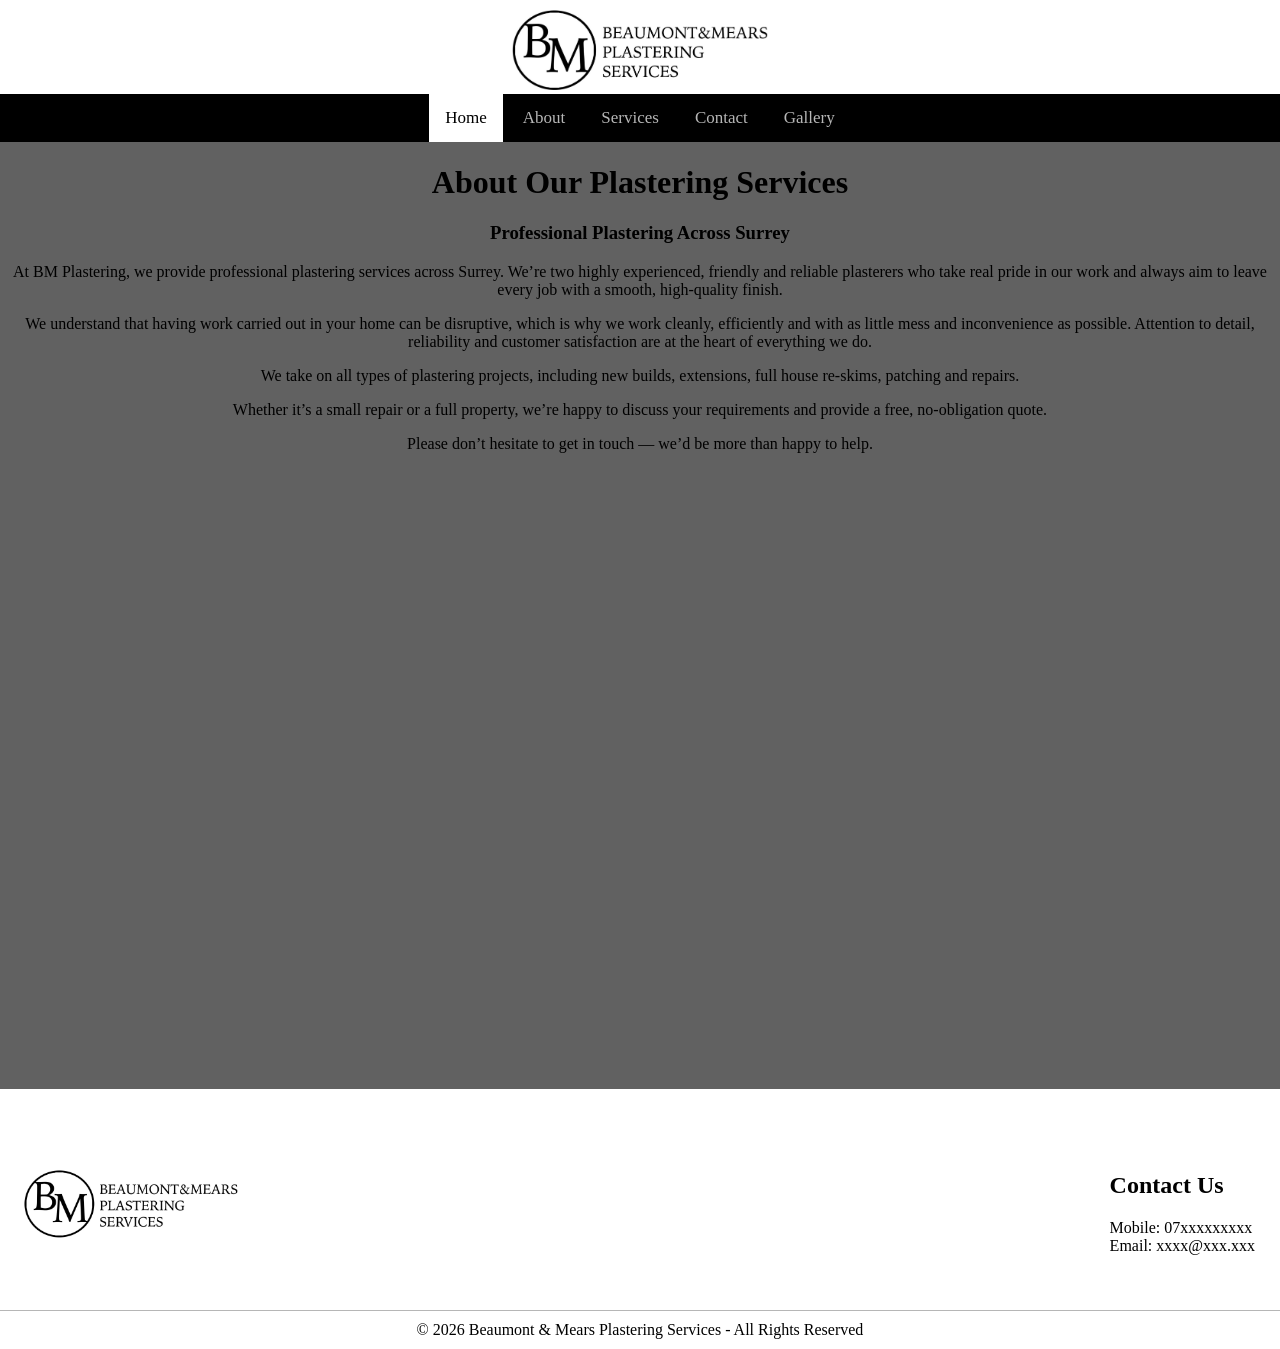
==== about/index.html @ d4179d39 "Add About page" ====
<!DOCTYPE html>
<html lang=en>
  <head>
    <title>Beaumont & Mears Plastering</title>
    <link rel="stylesheet" href="/assets/styles.css">
    <link rel="stylesheet" href="https://cdnjs.cloudflare.com/ajax/libs/font-awesome/4.7.0/css/font-awesome.min.css">
    <script src="/assets/script.js"></script>
    <link rel="icon" href="/assets/favi.png">
    <meta charset="UTF-8">
    <meta name="keywords" content="Plastering, Contracting, Walls, Plastering service, Clandon Plastering">
    <meta name="description" content="Local plastering services">
    <meta name="viewport" content="width=device-width, initial-scale=1.0">
    <meta name="author" content="Arthur Unitt">
  </head>
  <body>
    <header class="header">
      <a href="/" class="nomargin nopadding"><img src="/assets/logo-cropped.png" alt="Company Logo" class="decorimg"></a>
      <br>
    </header>
    <nav>
      <span class="topnav" id="topnav-id">
        <a href="/" class="active">Home</a>
        <a href="/about/">About</a>
        <a href="/services/">Services</a>
        <a href="/contact/">Contact</a>
        <a href="/gallery/">Gallery</a>
        <a href="javascript:void(0);" class="icon" onclick="hamburger()">
        <i class="fa fa-bars"></i>
        </a>
      </span>
    </nav>
    <main>
        <h1>About Our Plastering Services</h1>
        <h3>Professional Plastering Across Surrey</h3>
        <p>At BM Plastering, we provide professional plastering services across Surrey.
        We’re two highly experienced, friendly and reliable plasterers who take real pride
        in our work and always aim to leave every job with a smooth, high-quality finish.</p>
        <p>We understand that having work carried out in your home can be disruptive, 
        which is why we work cleanly, efficiently and with as little mess and inconvenience as possible. 
        Attention to detail, reliability and customer satisfaction are at the heart of everything we do.</p>
        <p>We take on all types of plastering projects, 
        including new builds, extensions, full house re-skims, patching and repairs.</p>
        <p>Whether it’s a small repair or a full property, we’re happy to discuss your requirements and provide a free, 
        no-obligation quote.</p>
        <p>Please don’t hesitate to get in touch — we’d be more than happy to help.</p>
    </main>
    <footer class="footer">
      <div class="footer-main">
      <span>
        <img src="/assets/logo.jpg" alt="Company logo" class="decorimg">
      </span>
      <span style="margin-right: 25px;">
        <h2>Contact Us</h2>
        <p>Mobile: 07xxxxxxxxx<br>
        Email: xxxx@xxx.xxx</p>
      </span>
      </div>
      <div class="copyright">
        © 2026 Beaumont & Mears Plastering Services - All Rights Reserved
      </div>
    </footer>
  </body>
</html>
---- assets/styles.css ----
:root {
  --black: #000000;
  --white: #ffffff;
  --light-grey: #b6b6b6;
  --grey: #616161;
}

.header {
    background-color: var(--white);
    height: auto;
    display: flexbox;
    align-items: center;
    justify-content: center;
    text-align: center;
    position: relative;
    padding-top: 10px;
}

.nomargin {
    margin: 0;
}

.nopadding {
    padding: 0;
}

nav {
  background-color: var(--black);
  display: flexbox;
  text-align: center;
}

.topnav a {
  display: inline-block;
  color: var(--light-grey);
  text-align: center;
  padding: 14px 16px;
  text-decoration: none;
  font-size: 17px;
}

.topnav a:hover {
  color: var(--light-grey);
}

.topnav a.active {
  background-color: var(--white);
  color: var(--black);
}

.topnav .icon {
  display: none;
}

@media screen and (max-width: 600px) {
  .topnav a:not(:first-child) {display: none;}
  .topnav a.icon {
    float: right;
    display: block;
  }
}

@media screen and (max-width: 600px) {
  .topnav.responsive {position: absolute; top: 100%; right: 0; background-color: var(--white);}
  .topnav.responsive a.icon {
    position: absolute;
    right: 0;
    top: 0;
  }
  .topnav.responsive a {
    float: none;
    display: block;
    text-align: left;
  }
}

body {
    background-color: var(--grey);
    padding: 0px;
    margin: 0px;
}

.decorimg {
    width: 20vw;
    height: auto;
    min-width: 119px;
}

main {
  min-height: 100vh;
  display: flexbox;
  text-align: center;
}

.footer {
    background-color: var(--white);
    height: auto;
    display: flex;
    flex-direction: column;
    position: relative;
    padding-top: 25px;
    margin-top: 25px;
}

.footer-main {
  width: 100%;
  display: flex;
  align-items: center;
  justify-content: space-between;
}

.copyright {
  width: 100%;
  text-align: center;
  border-top: 1px solid var(--light-grey);
  padding: 10px 0;
}

.bow {
  background-color: var(--white);
  color: var(--black);
}

.wob {
  color: var(--white);
  background-color: var(--black);
}

.header2 {
  font-size: 2vw;
  text-decoration: double;
}

.box {
  display: flexbox;
  text-align: center;
  margin: 0;
}
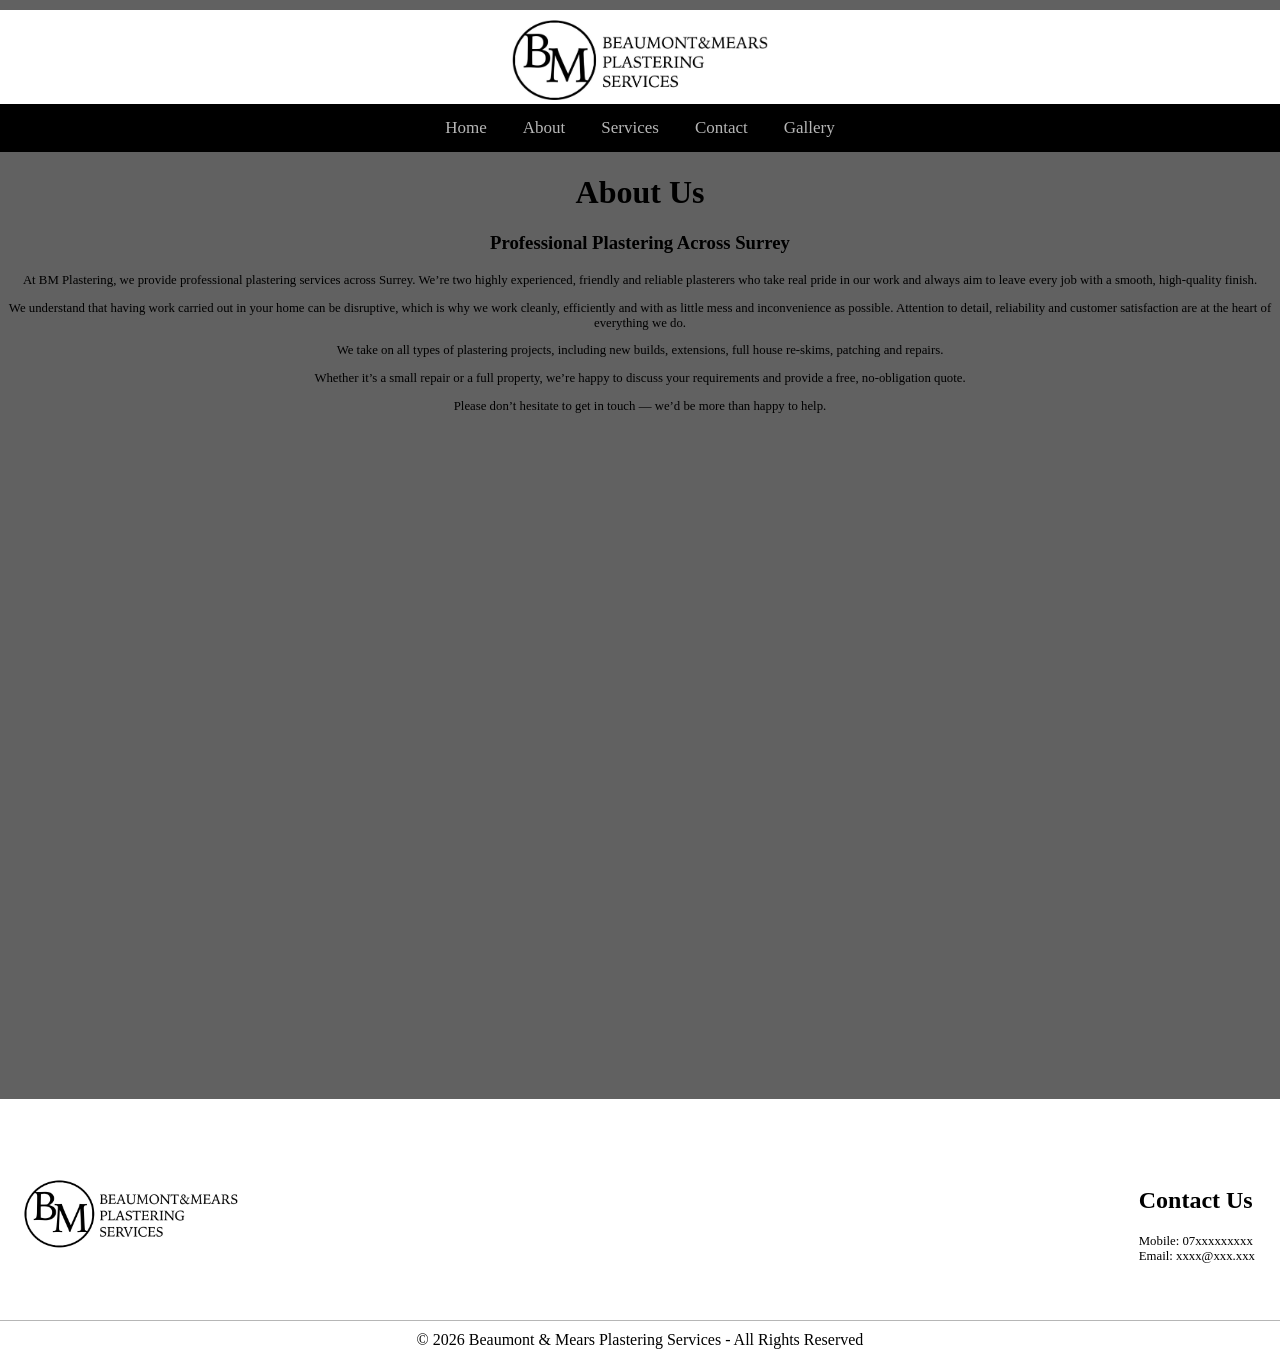
==== commit db09e29b: "Add margina nd fix styling" ====
--- a/about/index.html
+++ b/about/index.html
@@ -19,18 +19,18 @@
     </header>
     <nav>
       <span class="topnav" id="topnav-id">
-        <a href="/" class="active">Home</a>
-        <a href="/about/">About</a>
-        <a href="/services/">Services</a>
-        <a href="/contact/">Contact</a>
-        <a href="/gallery/">Gallery</a>
+        <a href="./" class="active">Home</a>
+        <a href="./about/">About</a>
+        <a href="./services/">Services</a>
+        <a href="./contact/">Contact</a>
+        <a href="./gallery/">Gallery</a>
         <a href="javascript:void(0);" class="icon" onclick="hamburger()">
         <i class="fa fa-bars"></i>
         </a>
       </span>
     </nav>
     <main>
-        <h1>About Our Plastering Services</h1>
+        <h1>About Us</h1>
         <h3>Professional Plastering Across Surrey</h3>
         <p>At BM Plastering, we provide professional plastering services across Surrey.
         We’re two highly experienced, friendly and reliable plasterers who take real pride
--- a/assets/styles.css
+++ b/assets/styles.css
@@ -14,6 +14,7 @@
     text-align: center;
     position: relative;
     padding-top: 10px;
+    margin-top: 10px;
 }
 
 .nomargin {
@@ -41,11 +42,6 @@
 
 .topnav a:hover {
   color: var(--light-grey);
-}
-
-.topnav a.active {
-  background-color: var(--white);
-  color: var(--black);
 }
 
 .topnav .icon {
@@ -135,4 +131,8 @@
   display: flexbox;
   text-align: center;
   margin: 0;
+}
+
+p {
+  font-size: 1vw;
 }
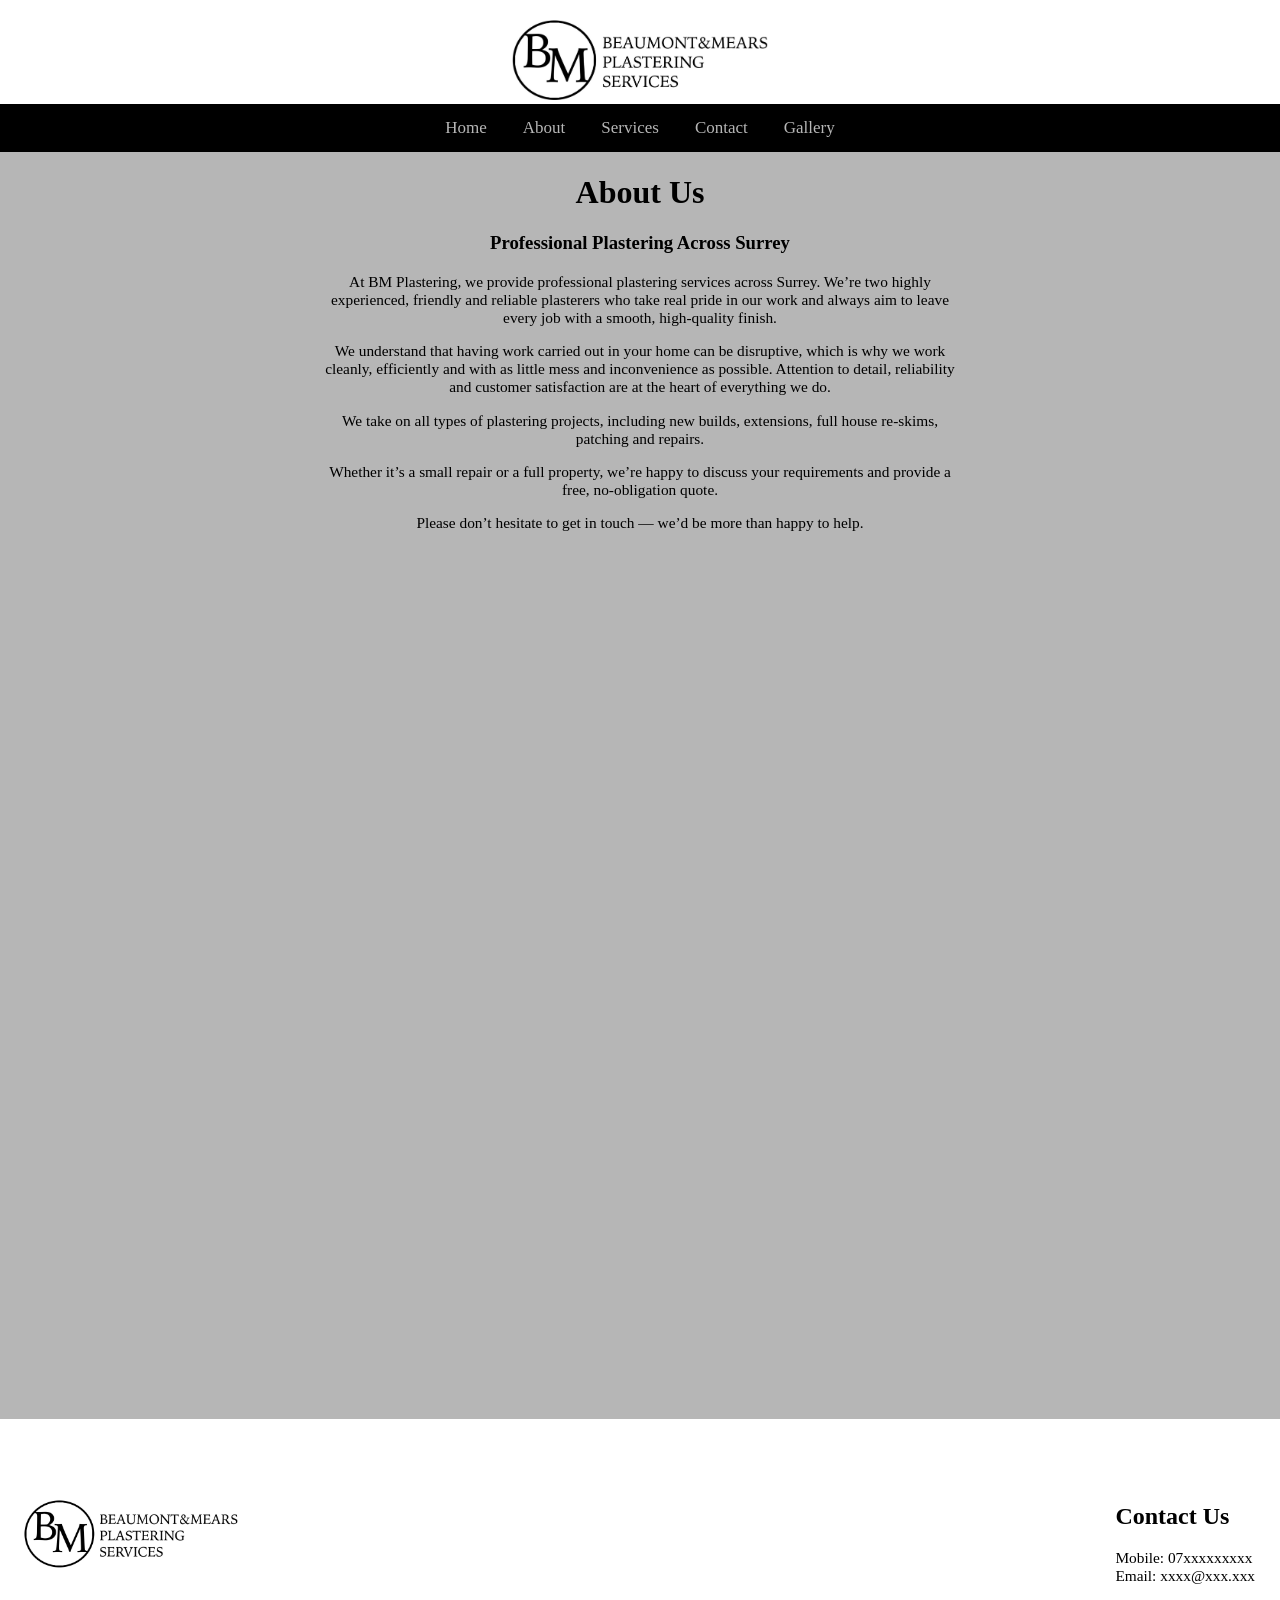
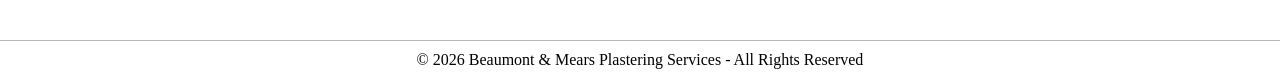
==== commit 0330f7fb: "Fix hyperlinks" ====
--- a/about/index.html
+++ b/about/index.html
@@ -20,10 +20,10 @@
     <nav>
       <span class="topnav" id="topnav-id">
         <a href="./" class="active">Home</a>
-        <a href="./about/">About</a>
-        <a href="./services/">Services</a>
-        <a href="./contact/">Contact</a>
-        <a href="./gallery/">Gallery</a>
+        <a href="/about/">About</a>
+        <a href="/services/">Services</a>
+        <a href="/contact/">Contact</a>
+        <a href="/gallery/">Gallery</a>
         <a href="javascript:void(0);" class="icon" onclick="hamburger()">
         <i class="fa fa-bars"></i>
         </a>
--- a/assets/styles.css
+++ b/assets/styles.css
@@ -13,8 +13,7 @@
     justify-content: center;
     text-align: center;
     position: relative;
-    padding-top: 10px;
-    margin-top: 10px;
+    padding-top: 20px;
 }
 
 .nomargin {
@@ -71,7 +70,7 @@
 }
 
 body {
-    background-color: var(--grey);
+    background-color: var(--light-grey);
     padding: 0px;
     margin: 0px;
 }
@@ -86,6 +85,8 @@
   min-height: 100vh;
   display: flexbox;
   text-align: center;
+  padding: 25vw;
+  padding-top: 0px;
 }
 
 .footer {
@@ -134,5 +135,5 @@
 }
 
 p {
-  font-size: 1vw;
+  font-size: 1.2vw;
 }
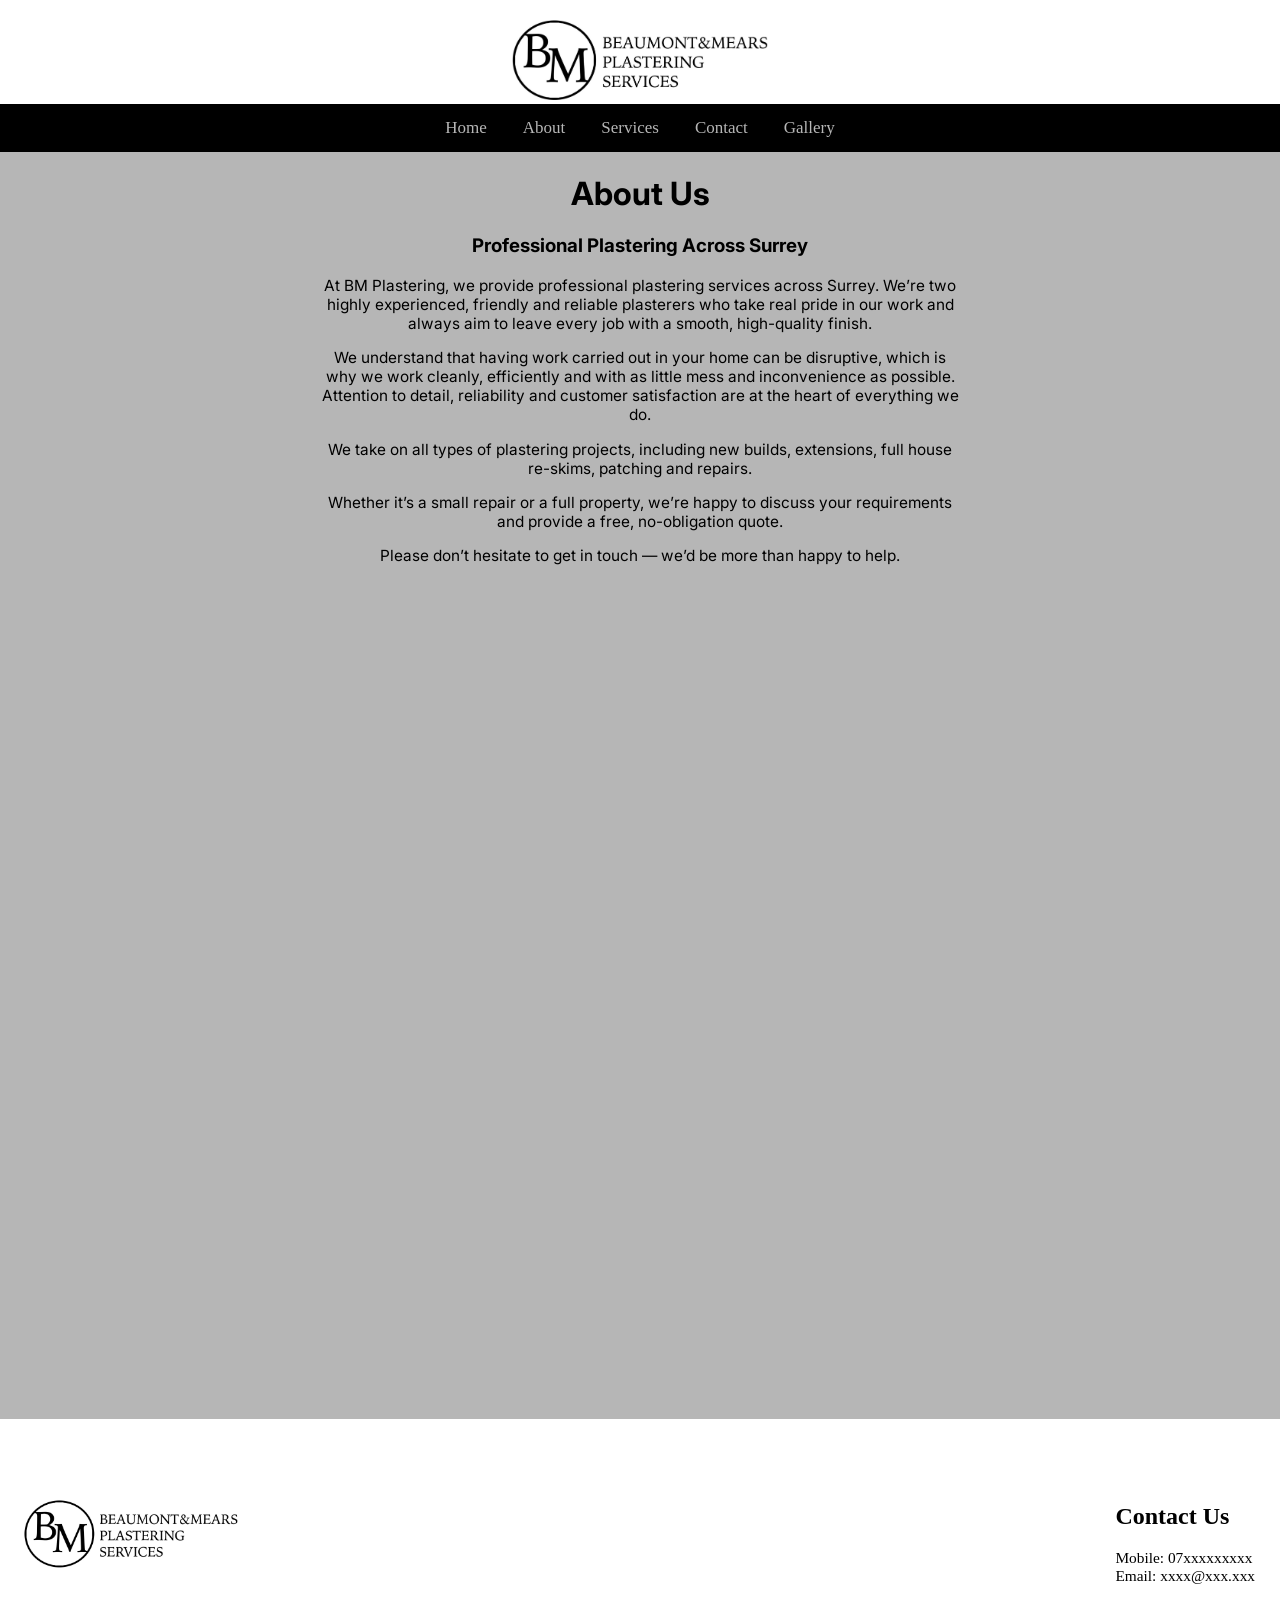
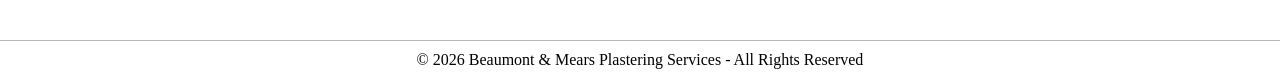
==== commit 696befd6: "Fonts" ====
--- a/about/index.html
+++ b/about/index.html
@@ -11,6 +11,9 @@
     <meta name="description" content="Local plastering services">
     <meta name="viewport" content="width=device-width, initial-scale=1.0">
     <meta name="author" content="Arthur Unitt">
+    <link rel="preconnect" href="https://fonts.googleapis.com">
+    <link rel="preconnect" href="https://fonts.gstatic.com" crossorigin>
+    <link href="https://fonts.googleapis.com/css2?family=Inter:ital,opsz,wght@0,14..32,100..900;1,14..32,100..900&family=Manrope:wght@200..800&display=swap" rel="stylesheet">
   </head>
   <body>
     <header class="header">
@@ -19,7 +22,7 @@
     </header>
     <nav>
       <span class="topnav" id="topnav-id">
-        <a href="./" class="active">Home</a>
+        <a href="/" class="active">Home</a>
         <a href="/about/">About</a>
         <a href="/services/">Services</a>
         <a href="/contact/">Contact</a>
@@ -29,7 +32,7 @@
         </a>
       </span>
     </nav>
-    <main>
+    <main class="padding-sides">
         <h1>About Us</h1>
         <h3>Professional Plastering Across Surrey</h3>
         <p>At BM Plastering, we provide professional plastering services across Surrey.
--- a/assets/styles.css
+++ b/assets/styles.css
@@ -28,6 +28,7 @@
   background-color: var(--black);
   display: flexbox;
   text-align: center;
+  position: relative;
 }
 
 .topnav a {
@@ -56,7 +57,7 @@
 }
 
 @media screen and (max-width: 600px) {
-  .topnav.responsive {position: absolute; top: 100%; right: 0; background-color: var(--white);}
+  .topnav.responsive {position: absolute; top: 100%; right: 0; background-color: var(--black);}
   .topnav.responsive a.icon {
     position: absolute;
     right: 0;
@@ -85,8 +86,7 @@
   min-height: 100vh;
   display: flexbox;
   text-align: center;
-  padding: 25vw;
-  padding-top: 0px;
+  font-family: 'Inter';
 }
 
 .footer {
@@ -126,6 +126,7 @@
 .header2 {
   font-size: 2vw;
   text-decoration: double;
+  font-family: 'Manrope';
 }
 
 .box {
@@ -136,4 +137,9 @@
 
 p {
   font-size: 1.2vw;
+}
+
+.padding-sides {
+  padding: 25vw;
+  padding-top: 0px;
 }
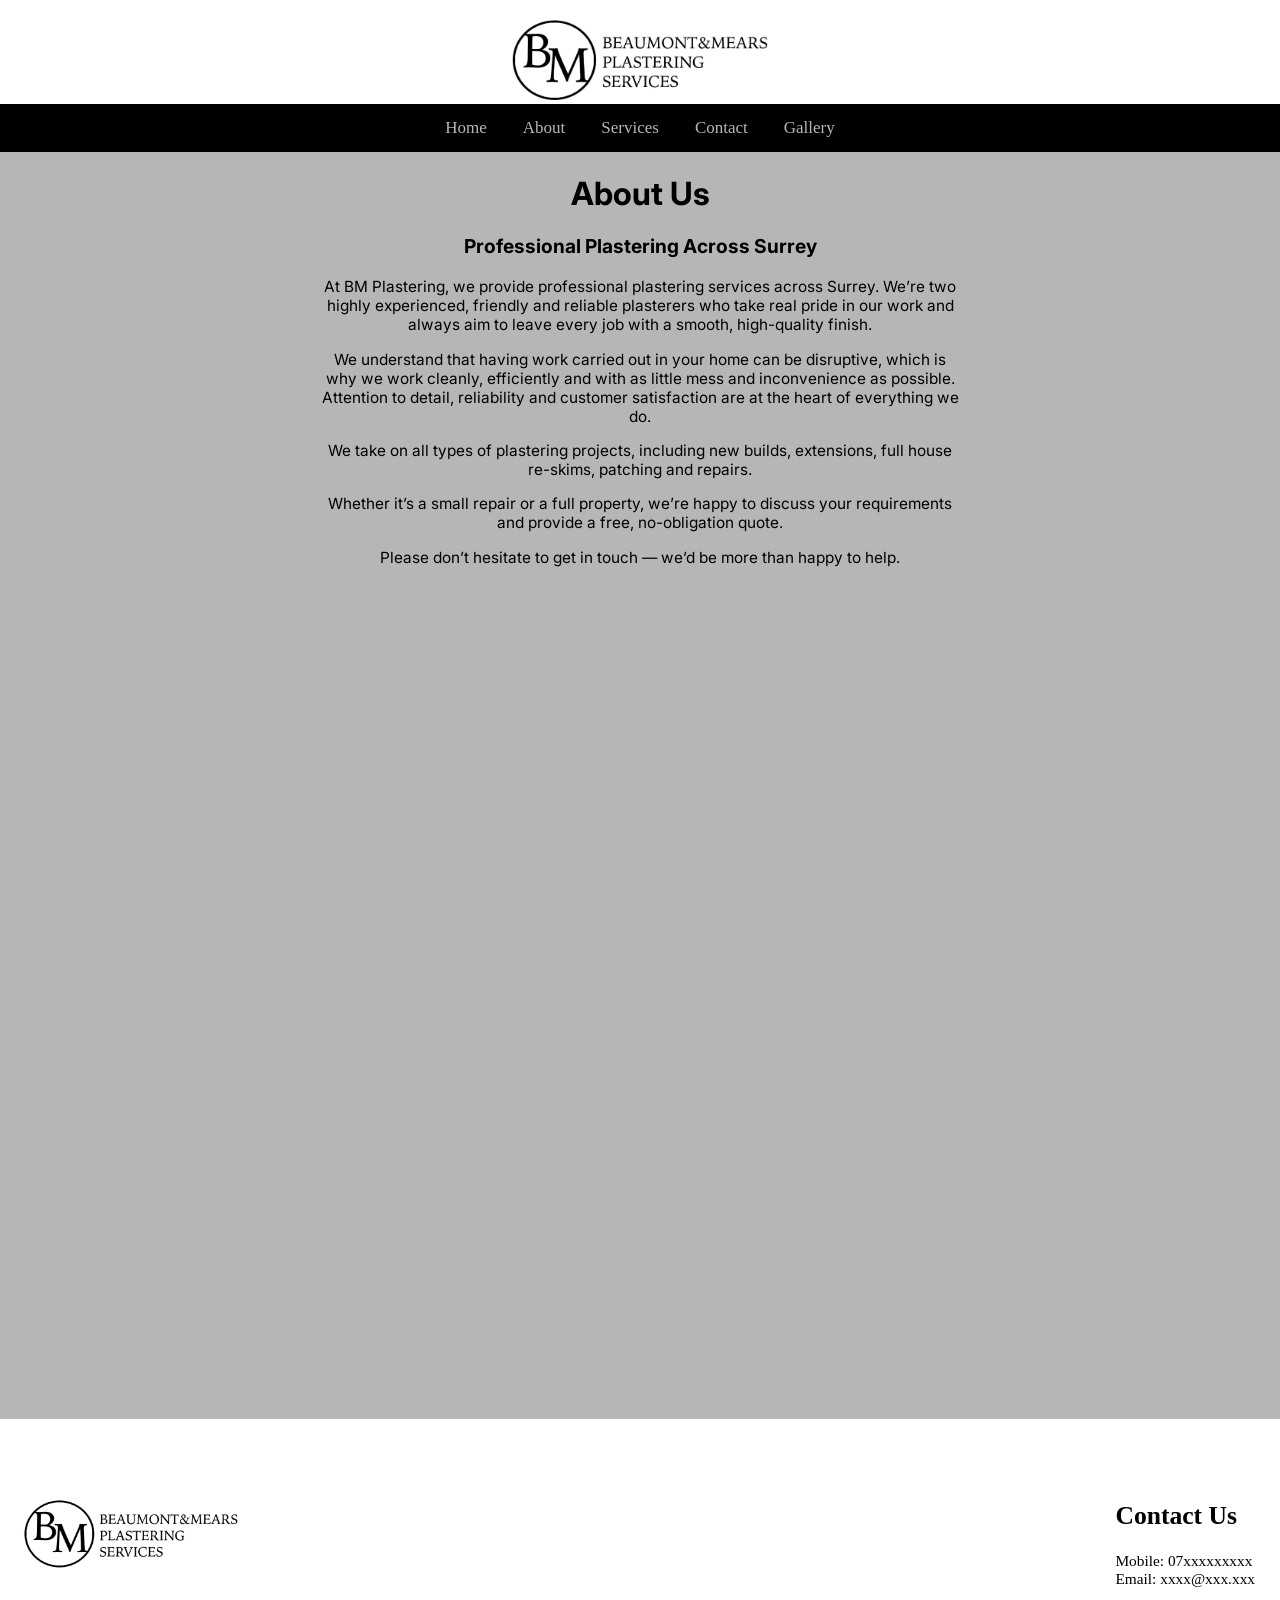
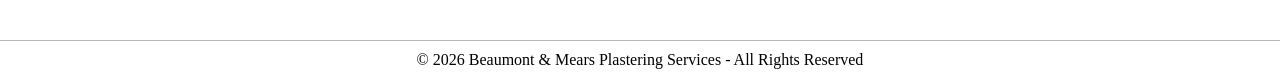
==== commit 6e0c1805: "Div menu" ====
--- a/about/index.html
+++ b/about/index.html
@@ -21,7 +21,7 @@
       <br>
     </header>
     <nav>
-      <span class="topnav" id="topnav-id">
+      <div class="topnav" id="topnav-id">
         <a href="/" class="active">Home</a>
         <a href="/about/">About</a>
         <a href="/services/">Services</a>
@@ -30,7 +30,7 @@
         <a href="javascript:void(0);" class="icon" onclick="hamburger()">
         <i class="fa fa-bars"></i>
         </a>
-      </span>
+    </div>
     </nav>
     <main class="padding-sides">
         <h1>About Us</h1>
--- a/assets/styles.css
+++ b/assets/styles.css
@@ -29,6 +29,7 @@
   display: flexbox;
   text-align: center;
   position: relative;
+  font-family: 'Manrope';
 }
 
 .topnav a {
@@ -49,26 +50,38 @@
 }
 
 @media screen and (max-width: 600px) {
-  .topnav a:not(:first-child) {display: none;}
-  .topnav a.icon {
-    float: right;
-    display: block;
-  }
+
+    .topnav a:not(.icon) {
+        display: none;
+    }
+
+    .topnav a.icon {
+        float: right;
+        display: block;
+    }
+
+    .topnav.responsive {
+        position: absolute;
+        top: 100%;
+        left: 0;
+        right: 0;
+        background-color: var(--black);
+        width: 100%;
+    }
+
+    .topnav.responsive a:not(.icon) {
+        float: none;
+        display: block;
+        text-align: left;
+    }
+
+    .topnav.responsive a.icon {
+        position: absolute;
+        right: 0;
+        top: 0;
+    }
 }
 
-@media screen and (max-width: 600px) {
-  .topnav.responsive {position: absolute; top: 100%; right: 0; background-color: var(--black);}
-  .topnav.responsive a.icon {
-    position: absolute;
-    right: 0;
-    top: 0;
-  }
-  .topnav.responsive a {
-    float: none;
-    display: block;
-    text-align: left;
-  }
-}
 
 body {
     background-color: var(--light-grey);
@@ -142,4 +155,16 @@
 .padding-sides {
   padding: 25vw;
   padding-top: 0px;
+}
+
+h1 {
+  font-size: 2.5vw;
+}
+
+h2 {
+  font-size: 2vw;
+}
+
+h3 {
+  font-size: 1.5vw;
 }
